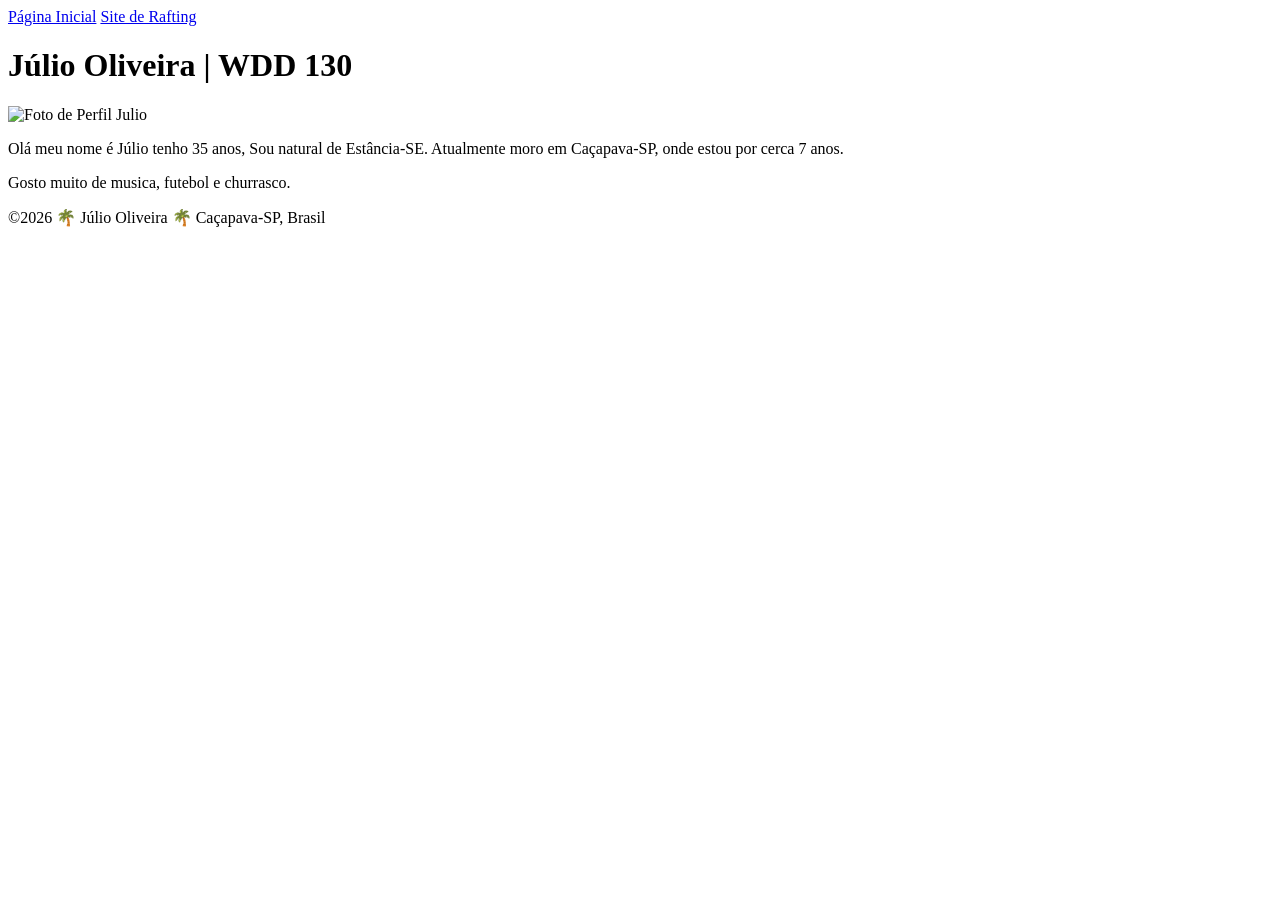
==== wwr/index.html @ 40771982 "commit" ====
<!DOCTYPE html>
<html lang="pt-br">

<head>
    <meta charset="UTF-8">
    <meta name="viewport" content="width=device-width, initial-scale=1.0">
    <title> JÚLIO OLIVEIRA | WDD 130 </title>
</head>

<body>
    <header>
        <nav>
            <a href="#">Página Inicial</a>
            <a href="wwr/">Site de Rafting</a>
        </nav>
    </header>
    <main>
        <h1>Júlio Oliveira | WDD 130</h1>
        <img src="imagens/Perfil_julio.png" alt="Foto de Perfil Julio" width="200">
        <p>Olá meu nome é Júlio tenho 35 anos, Sou natural de Estância-SE. Atualmente moro em
            Caçapava-SP, onde estou por cerca 7 anos.</p>
        <p>Gosto muito de musica, futebol e churrasco. </p>
    </main>
    <footer>
        <p>©2026 🌴 Júlio Oliveira 🌴 Caçapava-SP, Brasil</p>
    </footer>

</body>

</html>
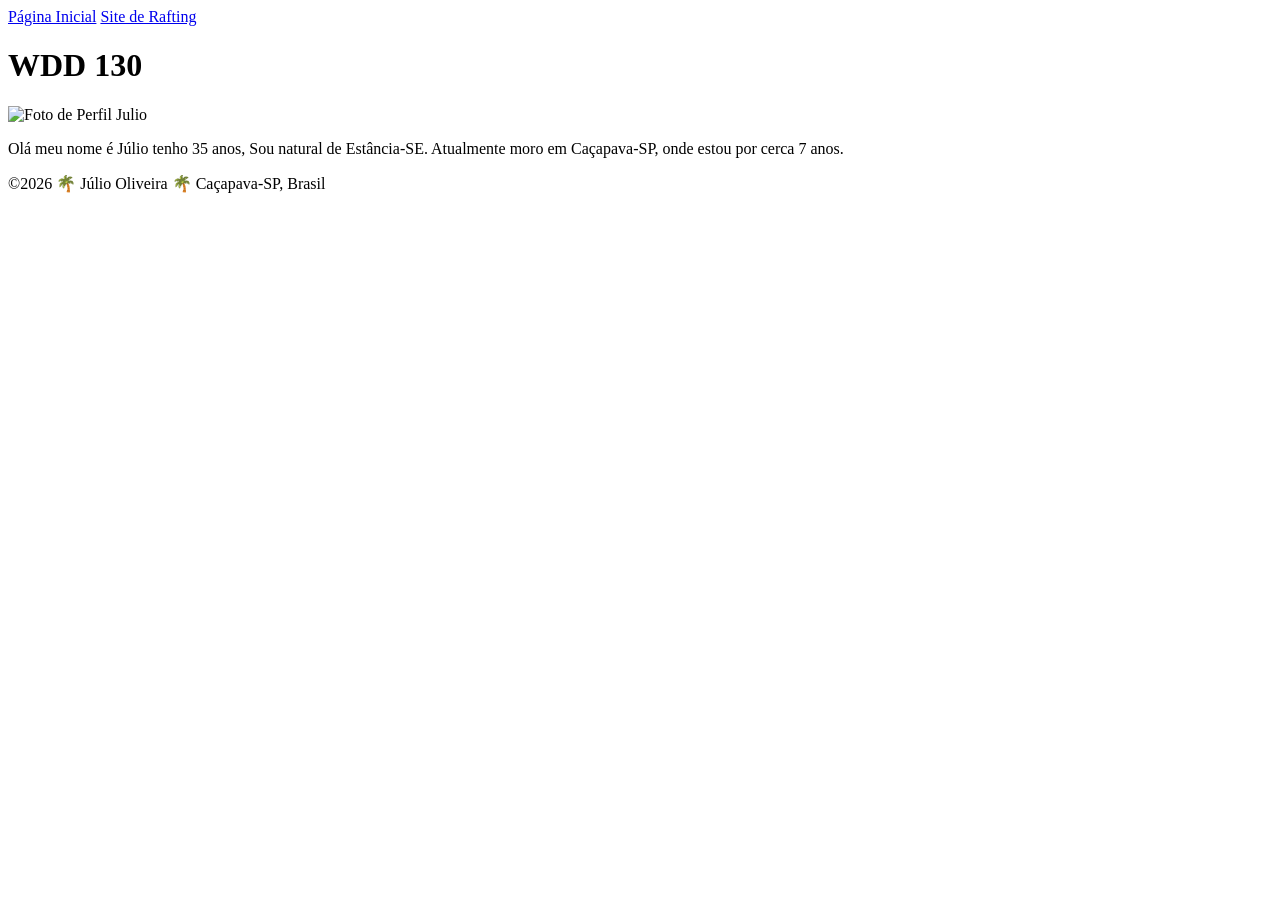
==== commit df66406c: "Update index.html" ====
--- a/wwr/index.html
+++ b/wwr/index.html
@@ -4,7 +4,7 @@
 <head>
     <meta charset="UTF-8">
     <meta name="viewport" content="width=device-width, initial-scale=1.0">
-    <title> JÚLIO OLIVEIRA | WDD 130 </title>
+    <title> WDD | JULIO OLIVEIRA </title>
 </head>
 
 <body>
@@ -15,16 +15,15 @@
         </nav>
     </header>
     <main>
-        <h1>Júlio Oliveira | WDD 130</h1>
-        <img src="imagens/Perfil_julio.png" alt="Foto de Perfil Julio" width="200">
+        <h1> WDD 130</h1>
+        <img src="imagens/perfil.png" alt="Foto de Perfil Julio" width="200">
         <p>Olá meu nome é Júlio tenho 35 anos, Sou natural de Estância-SE. Atualmente moro em
             Caçapava-SP, onde estou por cerca 7 anos.</p>
-        <p>Gosto muito de musica, futebol e churrasco. </p>
     </main>
     <footer>
         <p>©2026 🌴 Júlio Oliveira 🌴 Caçapava-SP, Brasil</p>
     </footer>
 
 </body>
-
-</html>+    
+</html>
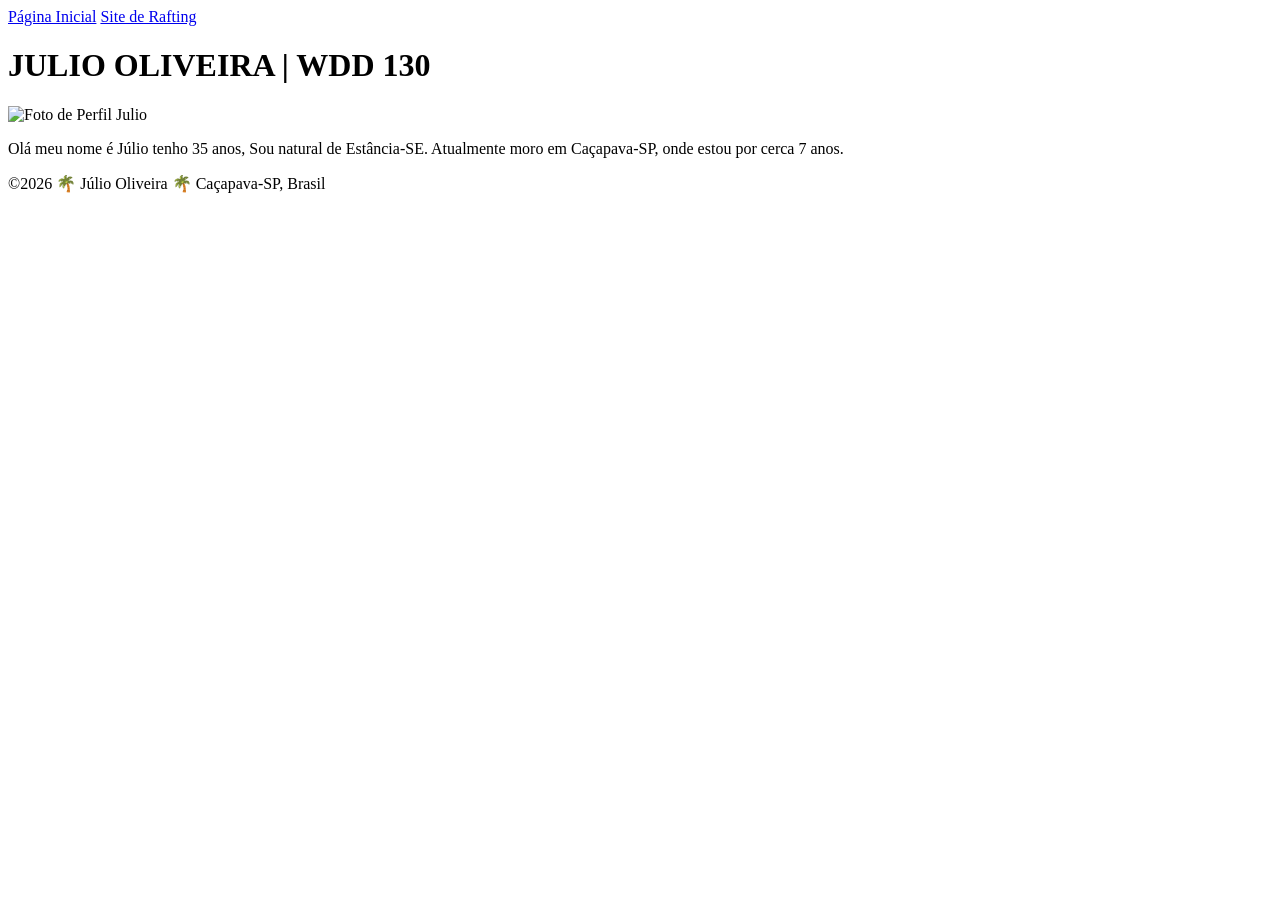
==== commit b3e805ed: "Add title to the HTML document" ====
--- a/wwr/index.html
+++ b/wwr/index.html
@@ -4,7 +4,7 @@
 <head>
     <meta charset="UTF-8">
     <meta name="viewport" content="width=device-width, initial-scale=1.0">
-    <title> WDD | JULIO OLIVEIRA </title>
+    <title> JULIO OLIVEIRA | WDD 130 </title>
 </head>
 
 <body>
@@ -15,7 +15,7 @@
         </nav>
     </header>
     <main>
-        <h1> WDD 130</h1>
+        <h1> JULIO OLIVEIRA | WDD 130</h1>
         <img src="imagens/perfil.png" alt="Foto de Perfil Julio" width="200">
         <p>Olá meu nome é Júlio tenho 35 anos, Sou natural de Estância-SE. Atualmente moro em
             Caçapava-SP, onde estou por cerca 7 anos.</p>
